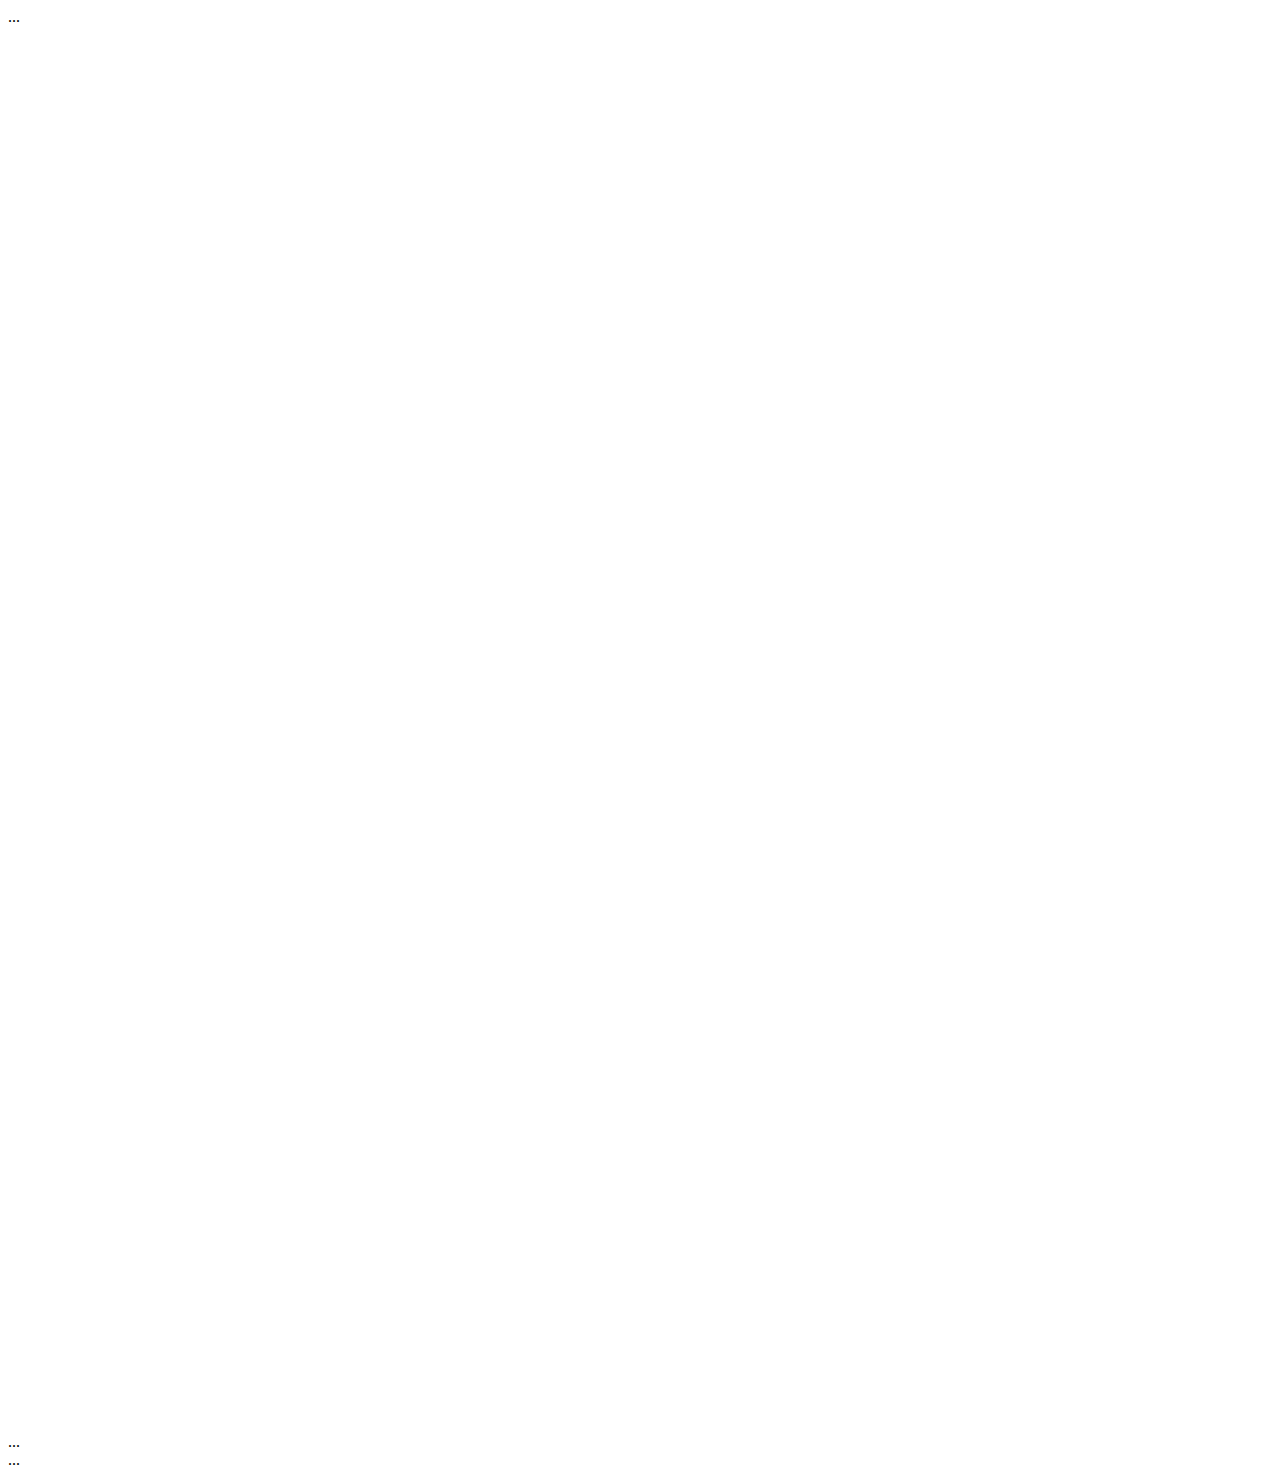
==== index.html @ 62bc1268 "Update and rename README.md to index.html" ====
<!DOCTYPE html>
<html>
  <head>...</head>
  <body class="external-page sb-1-c sb-r-c">
  	<style>...</style>
  	<!-- Start: Main -->
  	<div id="main" class="animated fadeIn">
  		<a href="#">
  		</a>
  		<!-- Start: Content-Wrapper -->
  		<div id="main" class="animated fadeIn" style="z-index:2">
  			<a href="home.html">
  				<svg id="Layer_1" data-name="Layer 1" xmlns="http://www.w3.org/2000/ svg" viewBox="0 0 384 426.37">...</svg>
  			</a>
  		</div>
  		<!-- begin canvas animation bg -->
  		<div id="canvas-wrapper" style="z-index:1">...</div>
  		<!-- End:Main -->
  		<!-- Global site tag (gtag.js) - Google Analytics -->
  		<script async src="https://www.googletagmanager.com/gtag/js?id=UA-139227392-1"></script>
  		<script>...</script>
  	</div>
  	<div class="dg ac">...</div>
  </body>
  </html>
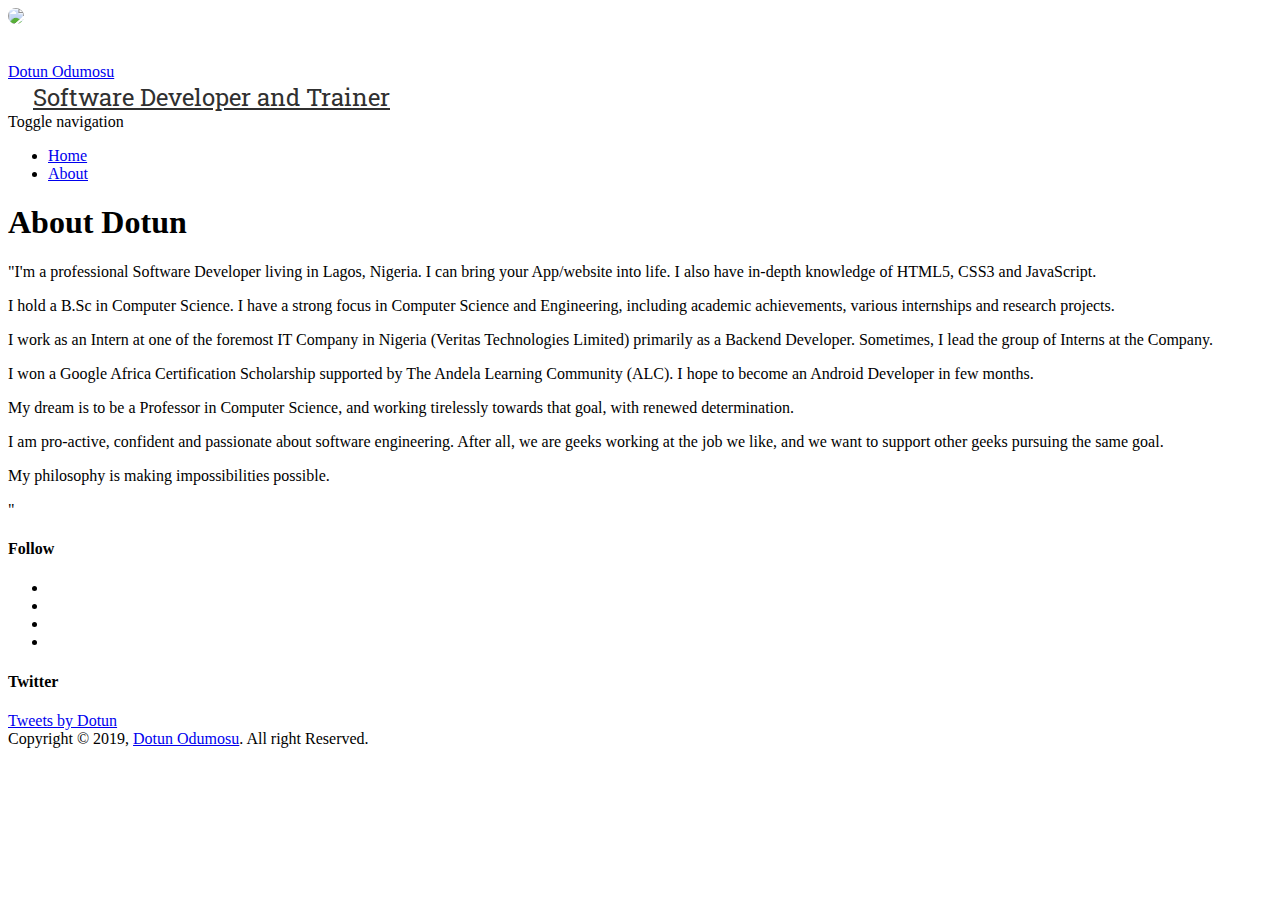
==== commit d4942e5e: "Update index.html" ====
--- a/index.html
+++ b/index.html
@@ -1,25 +1,222 @@
 <!DOCTYPE html>
-<html>
-  <head>...</head>
-  <body class="external-page sb-1-c sb-r-c">
-  	<style>...</style>
-  	<!-- Start: Main -->
-  	<div id="main" class="animated fadeIn">
-  		<a href="#">
-  		</a>
-  		<!-- Start: Content-Wrapper -->
-  		<div id="main" class="animated fadeIn" style="z-index:2">
-  			<a href="home.html">
-  				<svg id="Layer_1" data-name="Layer 1" xmlns="http://www.w3.org/2000/ svg" viewBox="0 0 384 426.37">...</svg>
-  			</a>
-  		</div>
-  		<!-- begin canvas animation bg -->
-  		<div id="canvas-wrapper" style="z-index:1">...</div>
-  		<!-- End:Main -->
-  		<!-- Global site tag (gtag.js) - Google Analytics -->
-  		<script async src="https://www.googletagmanager.com/gtag/js?id=UA-139227392-1"></script>
-  		<script>...</script>
-  	</div>
-  	<div class="dg ac">...</div>
-  </body>
-  </html>
+<html lang="en">
+<head>
+	<meta charset="utf-8" />
+	<meta http-equiv="X-UA-Compatible" content="IE=edge" />
+	<title>About Dotun</title>
+	<meta name="HandheldFriendly" content="True" />
+    <meta name="viewport" content="width=device-width, initial-scale=1.0" />
+	<!-- stylesheets -->
+	<link href='https://fonts.googleapis.com/css?family=Open+Sans:400italic,700italic,700,400%7CRoboto+Slab' rel='stylesheet' type='text/css'>
+	<link rel="stylesheet" href="/assets/css/bootstrap.min.css?v=1822856157">
+	<link rel="stylesheet" href="/assets/css/font-awesome.min.css?v=1822856157">
+	<link rel="stylesheet" type="text/css" href="/assets/css/screen.css?v=1822856157">
+	<link rel="stylesheet" type="text/css" href="/assets/css/hl-styles/monokai_sublime.css?v=1822856157">
+	<!-- only for demo -->
+	<!-- <link rel="stylesheet" type="text/css" href="/assets/demo-assets/css/colpick.css?v=1822856157"> -->
+	<script>
+var disqus_shortname = 'dotunodumosucom';
+var sidebar_left = false;
+var facebook_page_url = '';
+var badge_type = 'page';
+var google_plus_url = '';
+var mailchimp_form_url = '';
+var success_message = '';
+var flickr_id = '';
+</script>
+    <link rel="shortcut icon" href="/favicon.ico" type="image/x-icon" />
+    <link rel="canonical" href="https://www.dotunodumosu.com/about/" />
+    <script type="application/ld+json">
+{
+    "@context": "https://schema.org",
+    "@type": "Article",
+    "publisher": {
+        "@type": "Organization",
+        "name": "Dotun Odumosu",
+        "logo": {
+            "@type": "ImageObject",
+            "url": "https://www.dotunodumosu.com/favicon.ico",
+            "width": 60,
+            "height": 60
+        }
+    },
+    "headline": "About Dotun",
+    "url": "https://www.dotunodumosu.com/about/",
+    "description": <p>"I'm a professional Software Developer living in Lagos, Nigeria. I can bring your App/website into life. I also have in-depth knowledge of HTML5, CSS3 and JavaScript.</p><p>I hold a B.Sc in Computer Science. I have a strong focus in Computer Science and Engineering, including academic achievements, various internships and research projects.</p><p>I work as an Intern at one of the foremost IT Company in Nigeria (Veritas Technologies Limited) primarily as a Backend Developer. Sometimes, I lead the group of Interns at the Company.</p><p>I won a Google Africa Certification Scholarship supported by The Andela Learning Community (ALC). I hope to become an Android Developer in few months.</p><p>My dream is to be a Professor in Computer Science, and working tirelessly towards that goal, with renewed determination.</p><p>I am pro-active, confident and passionate about software engineering. After all, we are geeks working at the job we like, and we want to support other geeks pursuing the same goal.</p><p>My philosophy is making impossibilities possible.</p>" />,
+    "mainEntityOfPage": {
+        "@type": "WebPage",
+        "@id": "https://www.dotunodumosu.com/"
+    }
+}
+    </script>
+
+    <script src="/public/ghost-sdk.min.js?v=1822856157"></script>
+<script>
+ghost.init({
+	clientId: "ghost-frontend",
+	clientSecret: "dcf47b40e7be"
+});
+</script>
+    <meta name="generator" content="Ghost 2.8" />
+    <link rel="alternate" type="application/rss+xml" title="Dotun Odumosu" href="https://www.dotunodumosu.com/rss/" />
+    <!-- Global site tag (gtag.js) - Google Analytics -->
+<script async src="https://www.googletagmanager.com/gtag/js?id=UA-19140069-1"></script>
+<script>
+  window.dataLayer = window.dataLayer || [];
+  function gtag(){dataLayer.push(arguments);}
+  gtag('js', new Date());
+
+  gtag('config', 'UA-19140069-1');
+</script>
+</head>
+<body class="page-template page-about">
+	<!-- start header -->
+<header class="main-header">
+	<div class="container">
+		<div class="row">
+			<div class="col-sm-12" style="padding-bottom:35px">
+				<a href="https://www.dotunodumosu.com"><img src="/content/images/2018/12/Dotun-Odumosu-500x500.jpg" style="width:150px;height=150px;border-radius:50%"></a>
+			</div>
+		</div>
+		<div class="row">
+			<div class="col-sm-12">
+				<!-- start logo -->
+				<a class="branding" href="https://www.dotunodumosu.com">Dotun Odumosu</a>
+				<!-- end logo -->
+			</div>
+		</div>
+		<div class="row">
+			<div class="col-sm-12">
+				<a class="branding" style="text-align: center;padding: 25px;font-size: 1.5em; font-family: 'Roboto Slab', serif; color: #303030" href="https://www.dotunodumosu.com">Software Developer and Trainer</a>
+			</div>
+		</div>
+	</div>
+</header>
+<!-- end header -->
+<!-- start navigation -->
+<nav class="main-navigation">
+	<div class="container">
+		<div class="row">
+			<div class="col-sm-12">
+				<div class="navbar-header">
+					<span class="nav-toggle-button collapsed" data-toggle="collapse" data-target="#main-menu">
+					<span class="sr-only">Toggle navigation</span>
+					<i class="fa fa-bars"></i>
+					</span>
+				</div>
+				<div class="collapse navbar-collapse" id="main-menu">
+	            <ul class="menu">
+	<li class="nav-home" role="presentation"><a href="https://www.dotunodumosu.com/">Home</a></li>
+	<li class="nav-about nav-current" role="presentation"><a href="https://www.dotunodumosu.com/about/">About</a></li>
+</ul>
+				</div>
+			</div>
+		</div>
+	</div>
+</nav>
+<!-- end navigation -->
+
+	<!-- start site's main content area -->
+<section class="content-wrap">
+	<div class="container">
+		<div class="row">
+			<!-- start main post area -->
+			<div class="col-md-8 main-content">
+				<!-- start post -->
+				<article class="post page">
+					<div class="post-head">
+						<h1 class="post-title h2">About Dotun</h1>
+					</div>
+					<div class="post-content">
+						<p>"I'm a professional Software Developer living in Lagos, Nigeria. I can bring your App/website into life. I also have in-depth knowledge of HTML5, CSS3 and JavaScript.</p><p>I hold a B.Sc in Computer Science. I have a strong focus in Computer Science and Engineering, including academic achievements, various internships and research projects.</p><p>I work as an Intern at one of the foremost IT Company in Nigeria (Veritas Technologies Limited) primarily as a Backend Developer. Sometimes, I lead the group of Interns at the Company.</p><p>I won a Google Africa Certification Scholarship supported by The Andela Learning Community (ALC). I hope to become an Android Developer in few months.</p><p>My dream is to be a Professor in Computer Science, and working tirelessly towards that goal, with renewed determination.</p><p>I am pro-active, confident and passionate about software engineering. After all, we are geeks working at the job we like, and we want to support other geeks pursuing the same goal.</p><p>My philosophy is making impossibilities possible.</p>"
+
+					</div>
+				</article>
+				<!-- end post -->
+			</div>
+			<!-- end main post area -->
+			<!-- start sidebar -->
+<div class="col-md-4 sidebar">
+	<!-- start widget -->
+<div class="widget">
+	<h4 class="title">Follow</h4>
+	<div class="content">
+		<ul class="social">
+			<!-- start social links -->
+			<!-- replace the # with your own profile link address -->
+			<li><a href="https://twitter.com/dotunodumosu"><i class="fa fa-twitter"></i></a></li>
+			<li><a href="https://www.linkedin.com/in/dotunodumosu/"><i class="fa fa-linkedin"></i></a></li>
+			<li><a href="https://github.com/dotunodumosu"><i class="fa fa-github"></i></a></li>
+			<li><a href="https://www.dotunodumosu.com/rss/"><i class="fa fa-rss"></i></a></li>
+			<!-- end social links -->
+		</ul>
+	</div>
+</div>
+	<!-- start widget -->
+<div class="widget">
+	<h4 class="title">Twitter</h4>
+	<div class="content twitter">
+		<!-- start code from publish.twitter.com -->
+		<a class="twitter-timeline" data-height="300" href="https://twitter.com/dotunodumosu?ref_src=twsrc%5Etfw">Tweets by Dotun</a> <script async src="https://platform.twitter.com/widgets.js" charset="utf-8"></script>
+		<!-- end code from publish.twitter.com -->
+	</div>
+</div>
+<!-- end widget -->
+</div>
+<!-- end sidebar -->
+		</div>
+	</div>
+</section>
+<!-- end site's main content area -->
+
+	<!-- start main-footer -->
+	<footer class="main-footer">
+		<div class="container">
+			<div class="row">
+				<!-- start first footer widget area -->
+				<div class="col-sm-4">
+					</div>
+				<!-- end first footer widget area -->
+				</div>
+</div>
+<!-- end tag cloud widget -->
+				</div>
+				<!-- end second footer widget area -->
+				<!-- start third footer widget area -->
+				<div class="col-sm-4">
+				</div>
+				<!-- end third footer widget area -->
+			</div>
+		</div>
+	</footer>
+	<!-- end main-footer -->
+	<!-- start copyright section -->
+<div class="copyright">
+	<div class="container">
+		<div class="row">
+			<div class="col-sm-12">
+				Copyright &copy; 2019, <a href="https://www.dotunodumosu.com">Dotun Odumosu</a>.  All right Reserved.
+			</div>
+		</div>
+	</div>
+</div>
+<!-- end copyright section -->	<a href="#" id="back-to-top"><i class="fa fa-angle-up"></i></a>
+	
+	<!-- scripts -->
+	<script type="text/javascript">
+    /* * * DON'T EDIT BELOW THIS LINE * * */
+    (function () {
+        var s = document.createElement('script'); s.async = true;
+        s.type = 'text/javascript';
+        s.src = '//' + disqus_shortname + '.disqus.com/count.js';
+        (document.getElementsByTagName('HEAD')[0] || document.getElementsByTagName('BODY')[0]).appendChild(s);
+    }());
+    </script>
+    <script src="https://ajax.googleapis.com/ajax/libs/jquery/2.2.4/jquery.min.js"></script>
+	<script src="/assets/js/jquery.fitvids.js?v=1822856157"></script>
+	<script src="/assets/js/bootstrap.min.js?v=1822856157"></script>
+	<script src="/assets/js/highlight.pack.js?v=1822856157"></script>
+	<script src="/assets/js/medium-zoom.min.js?v=1822856157"></script>
+	<script src="/assets/js/main.js?v=1822856157"></script>
+	<!-- Add your analytic code below --></body>
+</html>
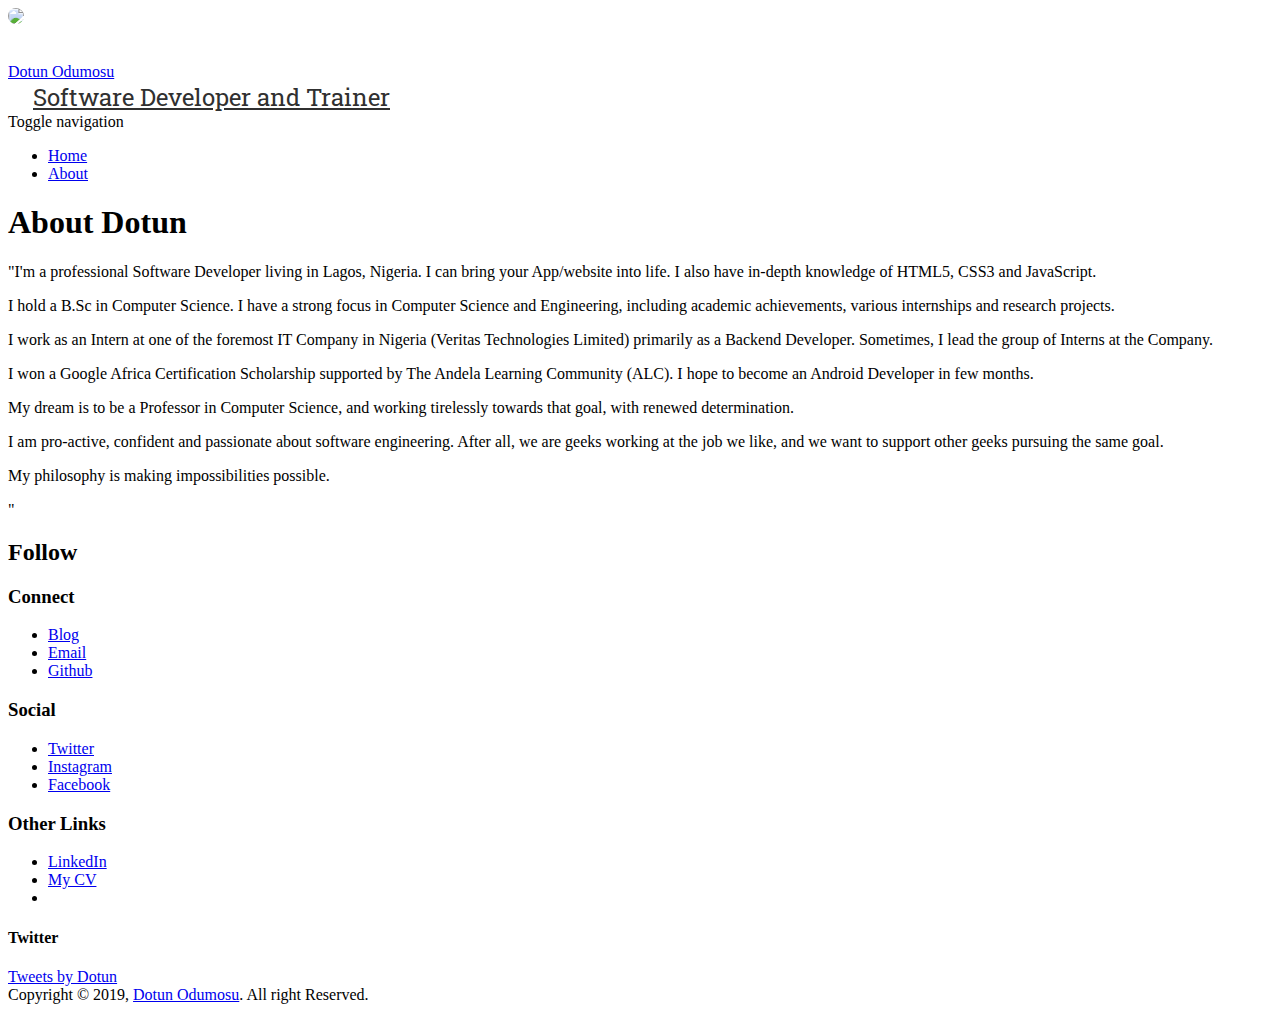
==== commit e4358a64: "Update index.html" ====
--- a/index.html
+++ b/index.html
@@ -108,6 +108,7 @@
 	            <ul class="menu">
 	<li class="nav-home" role="presentation"><a href="https://www.dotunodumosu.com/">Home</a></li>
 	<li class="nav-about nav-current" role="presentation"><a href="https://www.dotunodumosu.com/about/">About</a></li>
+	
 </ul>
 				</div>
 			</div>
@@ -139,19 +140,46 @@
 <div class="col-md-4 sidebar">
 	<!-- start widget -->
 <div class="widget">
-	<h4 class="title">Follow</h4>
-	<div class="content">
-		<ul class="social">
-			<!-- start social links -->
-			<!-- replace the # with your own profile link address -->
-			<li><a href="https://twitter.com/dotunodumosu"><i class="fa fa-twitter"></i></a></li>
-			<li><a href="https://www.linkedin.com/in/dotunodumosu/"><i class="fa fa-linkedin"></i></a></li>
-			<li><a href="https://github.com/dotunodumosu"><i class="fa fa-github"></i></a></li>
-			<li><a href="https://www.dotunodumosu.com/rss/"><i class="fa fa-rss"></i></a></li>
-			<!-- end social links -->
-		</ul>
-	</div>
-</div>
+	<h2 class="title">Follow</h2>
+	<div class="split-lists">
+
+				<div class="split-list">
+
+					<h3>Connect</h3>
+
+					<ul>
+						<li><a href="https://dotunodumosu.com/blog"  target="_blank">Blog</a></li>		
+						<li><a href="mailto:dotunodumosu@gmail.com">Email</a></li>
+						<li><a href="https://github.com/dotunodumosu"  target="_blank">Github</a></li>
+					</ul>
+
+				</div>
+
+				<div class="split-list">
+
+					<h3>Social</h3>
+
+					<ul>
+						<li><a href="https://twitter.com/@dotunodumosu"  target="_blank">Twitter</a></li>
+						<li><a href="https://www.instagram.com/dotunodumosu/"  target="_blank">Instagram</a></li>
+						<li><a href="https://www.facebook.com/dotunodumosu"  target="_blank">Facebook</a></li>
+					</ul>
+
+				</div>
+
+				<div class="split-list">
+
+					<h3>Other Links</h3>
+
+					<ul>
+						<li><a href="https://linkedin.com/in/dotunodumosu/" target="_blank">LinkedIn</a></li>
+						<li><a href="pdf/Dotun-Odumosu-CV.pdf" target="_blank">My CV</a></li>
+						<li> &nbsp;</li>
+					</ul>
+
+				</div>
+
+			</div>
 	<!-- start widget -->
 <div class="widget">
 	<h4 class="title">Twitter</h4>
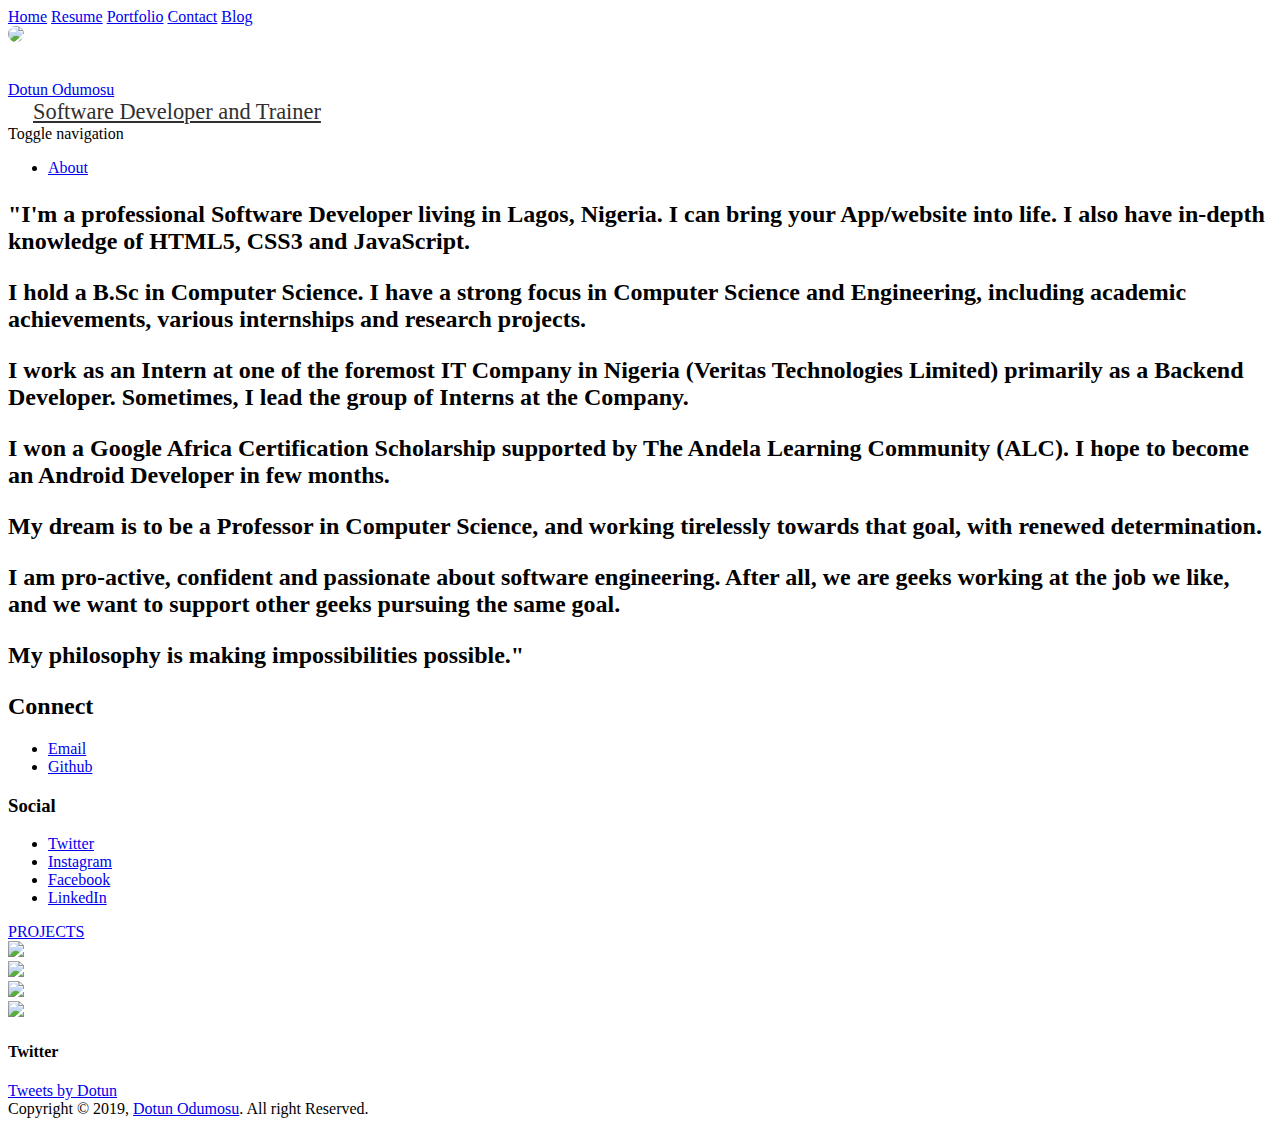
==== commit 8c74d7ef: "Update index.html" ====
--- a/index.html
+++ b/index.html
@@ -3,15 +3,14 @@
 <head>
 	<meta charset="utf-8" />
 	<meta http-equiv="X-UA-Compatible" content="IE=edge" />
-	<title>About Dotun</title>
+	<title>About</title>
 	<meta name="HandheldFriendly" content="True" />
     <meta name="viewport" content="width=device-width, initial-scale=1.0" />
 	<!-- stylesheets -->
-	<link href='https://fonts.googleapis.com/css?family=Open+Sans:400italic,700italic,700,400%7CRoboto+Slab' rel='stylesheet' type='text/css'>
-	<link rel="stylesheet" href="/assets/css/bootstrap.min.css?v=1822856157">
-	<link rel="stylesheet" href="/assets/css/font-awesome.min.css?v=1822856157">
-	<link rel="stylesheet" type="text/css" href="/assets/css/screen.css?v=1822856157">
-	<link rel="stylesheet" type="text/css" href="/assets/css/hl-styles/monokai_sublime.css?v=1822856157">
+	<link href="https://fonts.googleapis.com/css?family=Roboto:300,400" rel="stylesheet">
+    <link href="https://fonts.googleapis.com/css?family=Merriweather:300,400" rel="stylesheet">
+    <link rel="stylesheet" type="text/css" href="reset.css">
+    <link rel="stylesheet" type="text/css" href="style.css">
 	<!-- only for demo -->
 	<!-- <link rel="stylesheet" type="text/css" href="/assets/demo-assets/css/colpick.css?v=1822856157"> -->
 	<script>
@@ -70,12 +69,20 @@
 </script>
 </head>
 <body class="page-template page-about">
+	<header>
+    <div class="home">
+    <a href="#">Home</a>
+    <a href="#">Resume</a>
+    <a href="#">Portfolio</a>
+    <a href="#">Contact</a>
+    <a href="#">Blog</a>
+  </header>
 	<!-- start header -->
 <header class="main-header">
-	<div class="container">
+	<div class="image-container">
 		<div class="row">
 			<div class="col-sm-12" style="padding-bottom:35px">
-				<a href="https://www.dotunodumosu.com"><img src="/content/images/2018/12/Dotun-Odumosu-500x500.jpg" style="width:150px;height=150px;border-radius:50%"></a>
+				<a href="https://www.dotunodumosu.com"><img src="dotun.jpg" style="width:150px;height=150px;border-radius:50%"></a>
 			</div>
 		</div>
 		<div class="row">
@@ -87,7 +94,7 @@
 		</div>
 		<div class="row">
 			<div class="col-sm-12">
-				<a class="branding" style="text-align: center;padding: 25px;font-size: 1.5em; font-family: 'Roboto Slab', serif; color: #303030" href="https://www.dotunodumosu.com">Software Developer and Trainer</a>
+				<a class="branding" style="text-align: left;padding: 25px;font-size: 1.4em; font-family: 'Roboto Slab', serif; color: #303030" href="https://www.dotunodumosu.com">Software Developer and Trainer</a>
 			</div>
 		</div>
 	</div>
@@ -106,7 +113,6 @@
 				</div>
 				<div class="collapse navbar-collapse" id="main-menu">
 	            <ul class="menu">
-	<li class="nav-home" role="presentation"><a href="https://www.dotunodumosu.com/">Home</a></li>
 	<li class="nav-about nav-current" role="presentation"><a href="https://www.dotunodumosu.com/about/">About</a></li>
 	
 </ul>
@@ -125,11 +131,16 @@
 			<div class="col-md-8 main-content">
 				<!-- start post -->
 				<article class="post page">
-					<div class="post-head">
-						<h1 class="post-title h2">About Dotun</h1>
-					</div>
-					<div class="post-content">
-						<p>"I'm a professional Software Developer living in Lagos, Nigeria. I can bring your App/website into life. I also have in-depth knowledge of HTML5, CSS3 and JavaScript.</p><p>I hold a B.Sc in Computer Science. I have a strong focus in Computer Science and Engineering, including academic achievements, various internships and research projects.</p><p>I work as an Intern at one of the foremost IT Company in Nigeria (Veritas Technologies Limited) primarily as a Backend Developer. Sometimes, I lead the group of Interns at the Company.</p><p>I won a Google Africa Certification Scholarship supported by The Andela Learning Community (ALC). I hope to become an Android Developer in few months.</p><p>My dream is to be a Professor in Computer Science, and working tirelessly towards that goal, with renewed determination.</p><p>I am pro-active, confident and passionate about software engineering. After all, we are geeks working at the job we like, and we want to support other geeks pursuing the same goal.</p><p>My philosophy is making impossibilities possible.</p>"
+					<div id="main" class="post-head">
+						<h2>
+						<p>"I'm a professional Software Developer living in Lagos, Nigeria. I can bring your App/website into life. I also have in-depth knowledge of HTML5, CSS3 and JavaScript.</p>
+						<p>I hold a B.Sc in Computer Science. I have a strong focus in Computer Science and Engineering, including academic achievements, various internships and research projects.</p>
+						<p>I work as an Intern at one of the foremost IT Company in Nigeria (Veritas Technologies Limited) primarily as a Backend Developer. Sometimes, I lead the group of Interns at the Company.</p>
+						<p>I won a Google Africa Certification Scholarship supported by The Andela Learning Community (ALC). I hope to become an Android Developer in few months.</p>
+						<p>My dream is to be a Professor in Computer Science, and working tirelessly towards that goal, with renewed determination.</p>
+						<p>I am pro-active, confident and passionate about software engineering. After all, we are geeks working at the job we like, and we want to support other geeks pursuing the same goal.</p>
+						<p>My philosophy is making impossibilities possible."</p>
+					</h2>
 
 					</div>
 				</article>
@@ -140,15 +151,12 @@
 <div class="col-md-4 sidebar">
 	<!-- start widget -->
 <div class="widget">
-	<h2 class="title">Follow</h2>
+	<h2 class="title">Connect</h2>
 	<div class="split-lists">
 
 				<div class="split-list">
 
-					<h3>Connect</h3>
-
 					<ul>
-						<li><a href="https://dotunodumosu.com/blog"  target="_blank">Blog</a></li>		
 						<li><a href="mailto:dotunodumosu@gmail.com">Email</a></li>
 						<li><a href="https://github.com/dotunodumosu"  target="_blank">Github</a></li>
 					</ul>
@@ -163,23 +171,32 @@
 						<li><a href="https://twitter.com/@dotunodumosu"  target="_blank">Twitter</a></li>
 						<li><a href="https://www.instagram.com/dotunodumosu/"  target="_blank">Instagram</a></li>
 						<li><a href="https://www.facebook.com/dotunodumosu"  target="_blank">Facebook</a></li>
+						<li><a href="https://linkedin.com/in/dotunodumosu/" target="_blank">LinkedIn</a></li>
 					</ul>
 
 				</div>
-
-				<div class="split-list">
-
-					<h3>Other Links</h3>
-
-					<ul>
-						<li><a href="https://linkedin.com/in/dotunodumosu/" target="_blank">LinkedIn</a></li>
-						<li><a href="pdf/Dotun-Odumosu-CV.pdf" target="_blank">My CV</a></li>
-						<li> &nbsp;</li>
-					</ul>
-
-				</div>
-
-			</div>
+				<div class="actions">
+    <a href="#">PROJECTS</a>
+  </div>
+
+  <div id="gameboard">
+    <div class="card">
+      <img src="https://s3.amazonaws.com/codecademy-content/courses/web-101/unit-6/htmlcss1-img_star.png">
+    </div>
+
+    <div class="card">
+      <img src="https://s3.amazonaws.com/codecademy-content/courses/web-101/unit-6/htmlcss1-img_star.png">
+    </div>
+
+    <div class="card">
+      <img src="https://s3.amazonaws.com/codecademy-content/courses/web-101/unit-6/htmlcss1-img_star.png">
+    </div>
+
+    <div class="card">
+      <img src="https://s3.amazonaws.com/codecademy-content/courses/web-101/unit-6/htmlcss1-img_star.png">
+    </div>
+
+</div>
 	<!-- start widget -->
 <div class="widget">
 	<h4 class="title">Twitter</h4>
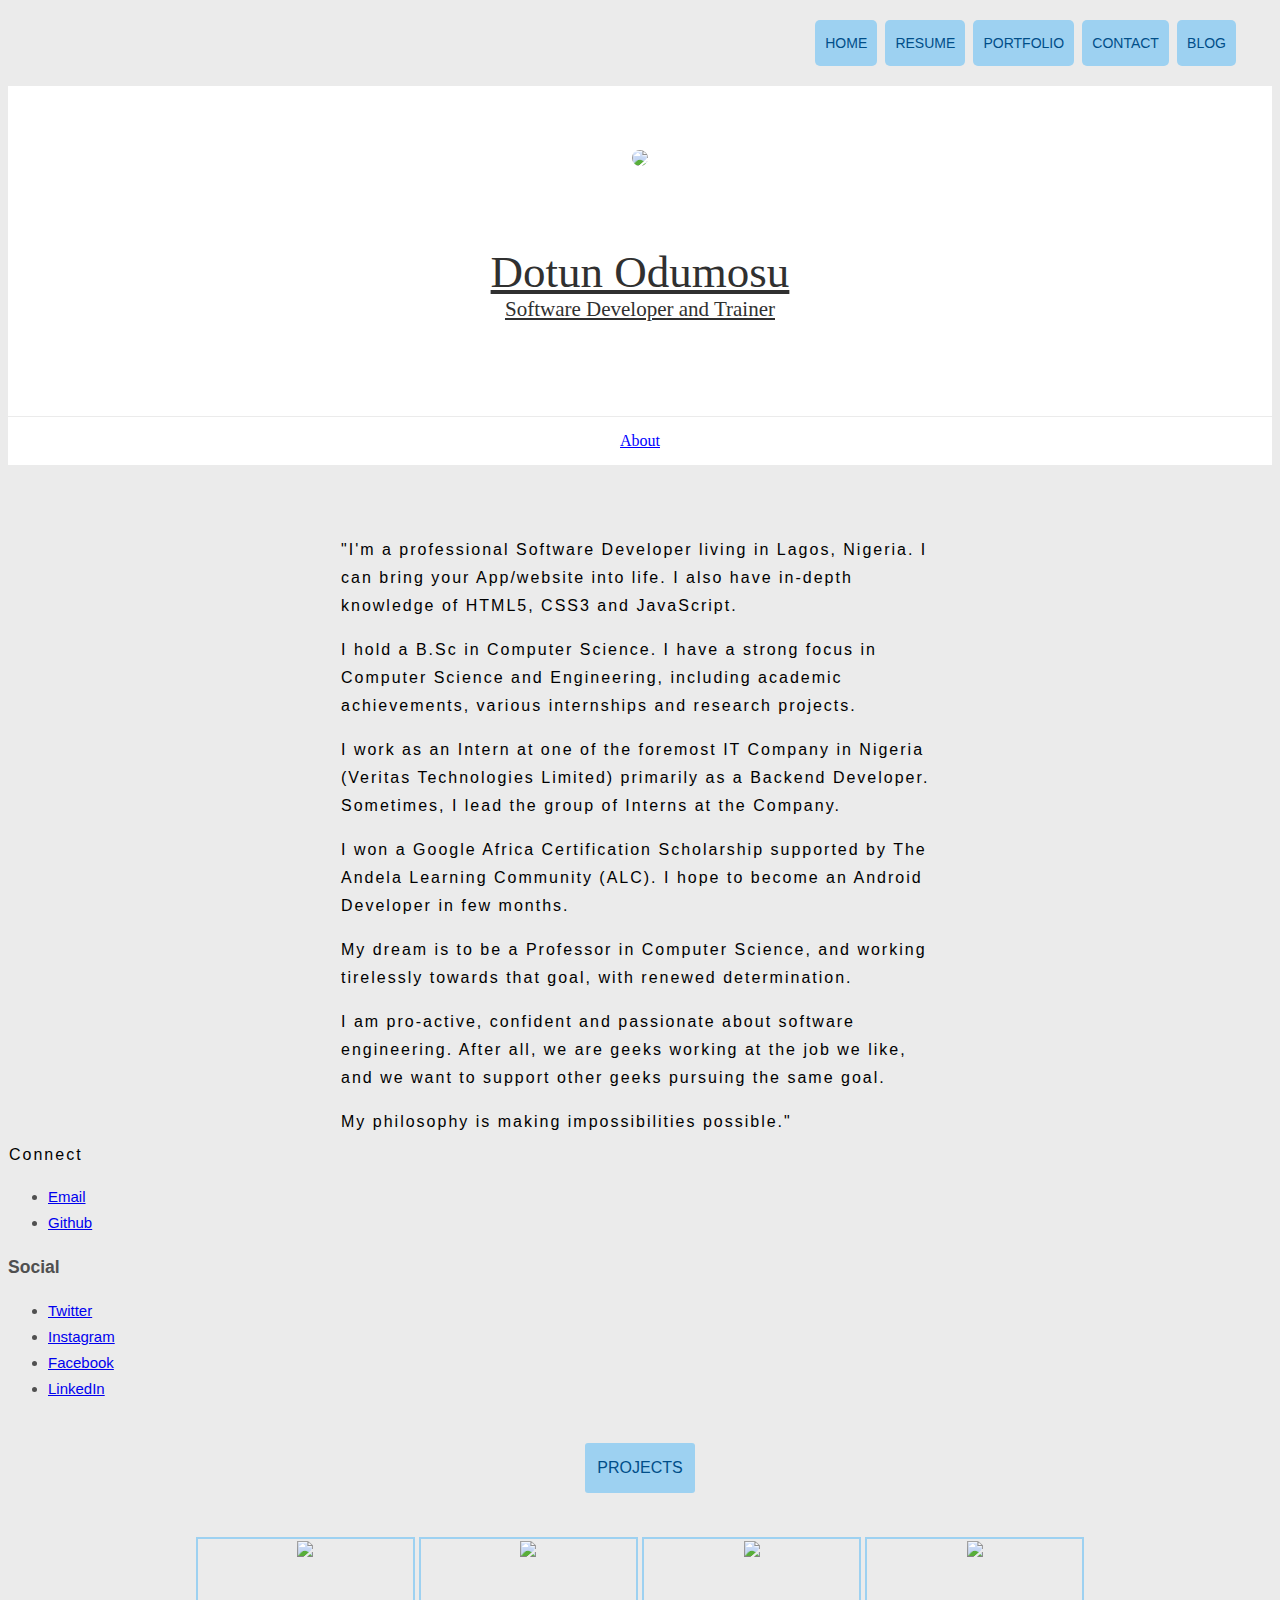
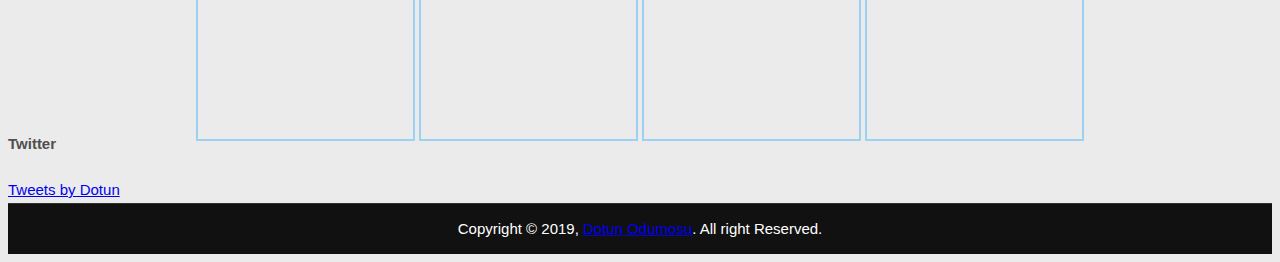
==== commit 84ac2768: "Change style to styles in index.html to match the file name." ====
--- a/index.html
+++ b/index.html
@@ -10,7 +10,7 @@
 	<link href="https://fonts.googleapis.com/css?family=Roboto:300,400" rel="stylesheet">
     <link href="https://fonts.googleapis.com/css?family=Merriweather:300,400" rel="stylesheet">
     <link rel="stylesheet" type="text/css" href="reset.css">
-    <link rel="stylesheet" type="text/css" href="style.css">
+    <link rel="stylesheet" type="text/css" href="styles.css">
 	<!-- only for demo -->
 	<!-- <link rel="stylesheet" type="text/css" href="/assets/demo-assets/css/colpick.css?v=1822856157"> -->
 	<script>
--- a/styles.css
+++ b/styles.css
@@ -0,0 +1,189 @@
+/* Universal Styles */
+
+html {
+  font-size: 16px;
+}
+
+body {
+  font-family: 'Open Sans', sans-serif;
+  font-size: 15px;
+  color: #505050;
+  line-height: 1.75em;
+  background: #ebebeb;
+  position: relative;
+}
+
+/* Navigation */
+
+.home {
+  box-sizing: border-box;
+  background-color: #ebebeb;
+  overflow: auto;
+  padding: 18px 50px;
+  position: fixed;
+  top: 0;
+  width: 100%;
+  z-index: 999;
+  text-align: right;
+}
+.home a {
+  background-color: #9DD1F1;
+  border-radius: 5px;
+  color: #004E89;
+  font-family: 'Open Sans', sans-serif;
+  font-size: 14px;
+  font-weight: 300;
+  display: inline-block;
+  margin: 2px;
+  padding: 10px;
+  text-align: center;
+  text-decoration: none;
+  text-transform: uppercase;
+}
+.image-container {
+  overflow: hidden;
+  padding: 50px;
+}
+.image-container img {
+  max-width: 100%;
+  height: auto;
+  display: center;
+  padding: 50px;
+}
+/* Banner Section */
+/*====================================================
+	header
+====================================================*/
+.main-header {
+  text-align: center;
+  padding: 42px 0;
+  background: #ffffff;
+}
+.main-header .branding {
+  font-size: 3.0em;
+  font-family: 'Roboto Slab', serif;
+  color: #303030;
+}
+.main-navigation {
+  text-align: center;
+  background: #ffffff;
+  border-top: 1px solid #ebebeb;
+  margin-bottom: 35px;
+}
+.main-navigation .menu {
+  padding: 0;
+  margin: 0;
+}
+.main-navigation .menu li a {
+  color: #505050;
+  line-height: 3em;
+  display: block;
+  padding: 0 21px;
+  font-family: 'Roboto Slab', serif;
+}
+.main-navigation .menu li.nav-current a {
+  color: blue;
+  font-family: 'Roboto Slab', serif;
+  font-size: 16px;
+}
+#main {
+  margin: 0 auto;
+  padding: 20px;
+  text-align: center;
+  width: 600px;
+  height: 600px;
+}
+
+h2 {
+  position: center;
+  color: black;
+  font-family: 'Open Sans', sans-serif;
+  font-size: 16px;
+  font-weight: 400;
+  line-height: 28px;
+  padding: 0px 0px;
+  margin: 1px 1px;
+  text-align: left;
+  letter-spacing: 2px;
+}
+.actions {
+  text-align: center;
+  margin-top: 30px;
+}
+
+.actions a {
+  background-color: #9DD1F1;
+  border-radius: 3px;
+  color: #004E89;
+  font-family: 'Yantramanav', sans-serif;
+  font-size: 16px;
+  font-weight: 300;
+  display: inline-block;
+  margin: 10px;
+  padding: 12px;
+  text-align: center;
+  text-decoration: none;
+  text-transform: uppercase;
+}
+#gameboard {
+  position: relative;
+  text-align: center;
+  top: 30px;
+}
+.card {
+  border: 2px solid #9DD1F1;
+  display: inline-block;
+  height: 200px;
+  margin-top: 4px;
+  padding: 30px auto;
+  text-align: center;
+  width: 215px;
+}
+/*====================================================
+	footer
+====================================================*/
+.copyright {
+  background: #111111;
+  text-align: center;
+  color: #ffffff;
+  padding-top: 12px;
+  padding-bottom: 12px;
+  border-top: 1px solid #303030;
+}
+/*====================================================
+	media query
+====================================================*/
+@media (max-width: 767px) {
+  .main-navigation {
+    text-align: left;
+  }
+  .main-navigation .menu li {
+    display: block;
+  }
+  .main-navigation .menu li:hover > a {
+    color: #00ada7;
+    text-decoration: none;
+  }
+  .main-navigation .menu li ul {
+    visibility: visible;
+    padding: 0px 0px 0px 20px;
+    margin: 0;
+    position: relative;
+    top: 0;
+    width: 100%;
+    -webkit-opacity: 1;
+    -moz-opacity: 1;
+    -ms-opacity: 1;
+    -o-opacity: 1;
+    opacity: 1;
+    filter: alpha(opacity=(100));
+  }
+  .prev-next-wrap a {
+    display: block;
+  }
+}
+@media (min-width: 768px) {
+  .nav-toggle-button {
+    display: none;
+  }
+}
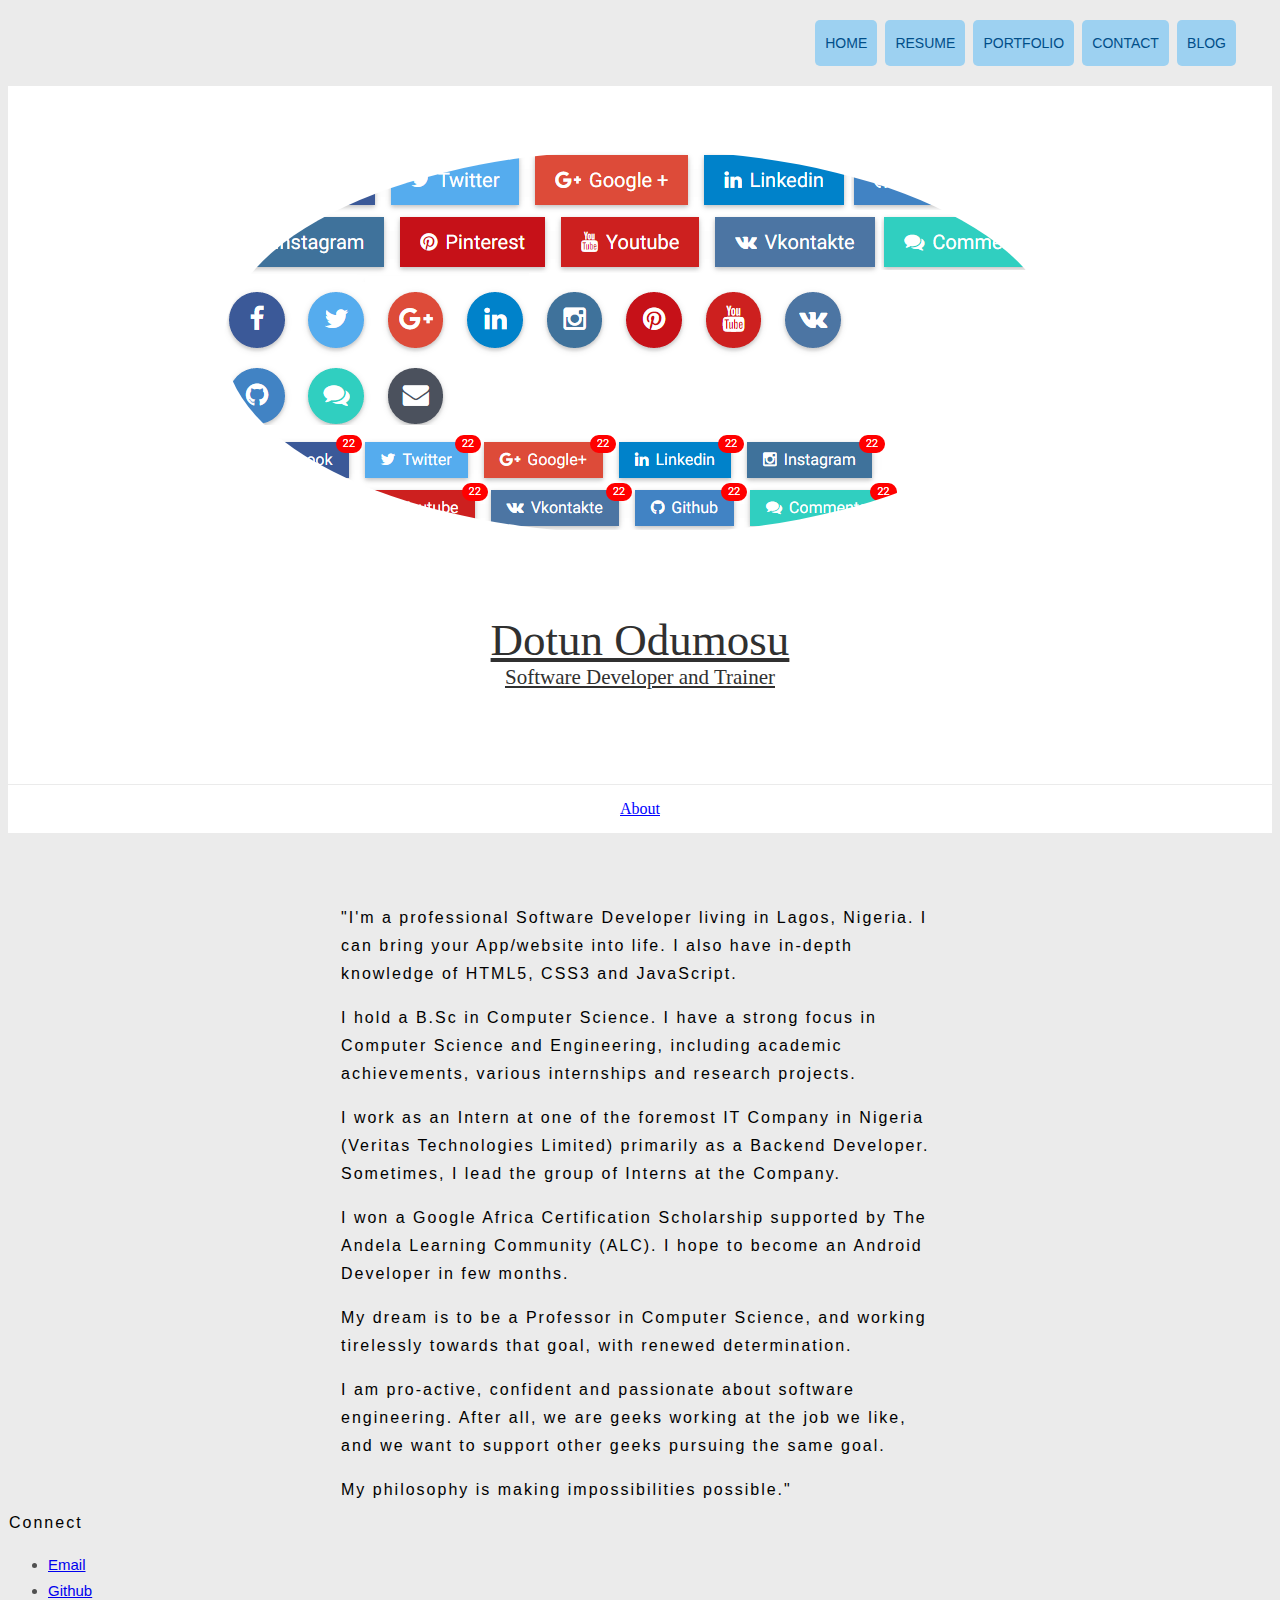
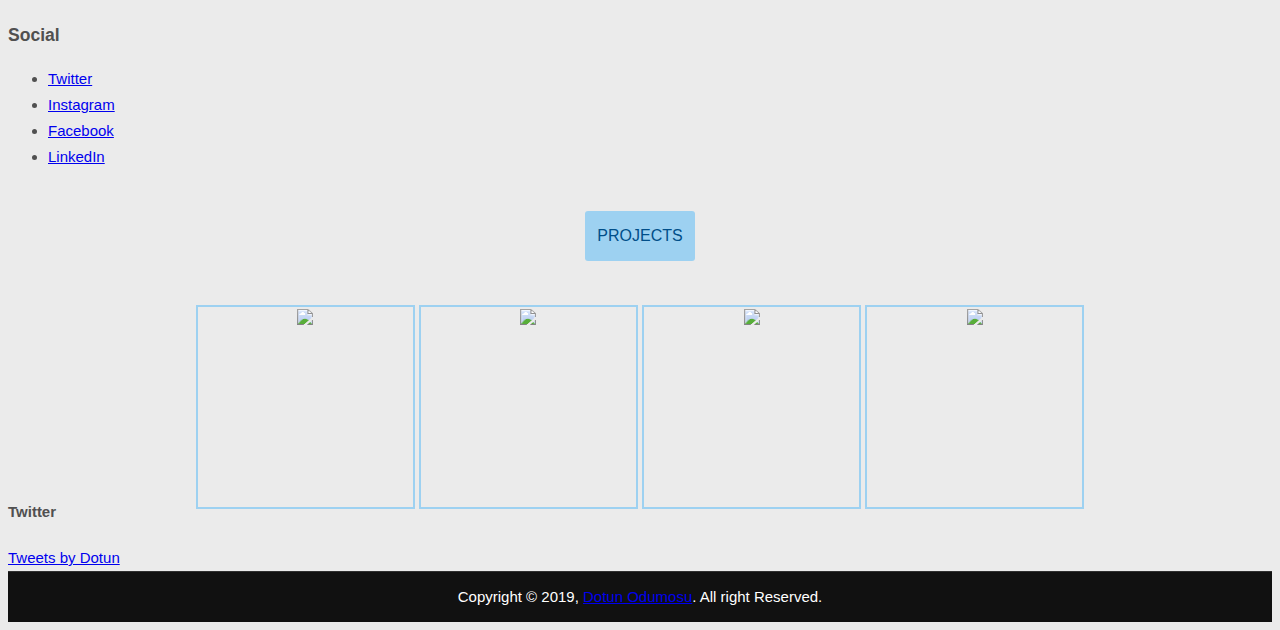
==== commit 363a51af: "Testing image icons for social" ====
--- a/index.html
+++ b/index.html
@@ -82,7 +82,7 @@
 	<div class="image-container">
 		<div class="row">
 			<div class="col-sm-12" style="padding-bottom:35px">
-				<a href="https://www.dotunodumosu.com"><img src="dotun.jpg" style="width:150px;height=150px;border-radius:50%"></a>
+				<a href="https://www.dotunodumosu.com"><img src="img/social-buttons.png" style="border-radius:50%"></a>
 			</div>
 		</div>
 		<div class="row">
